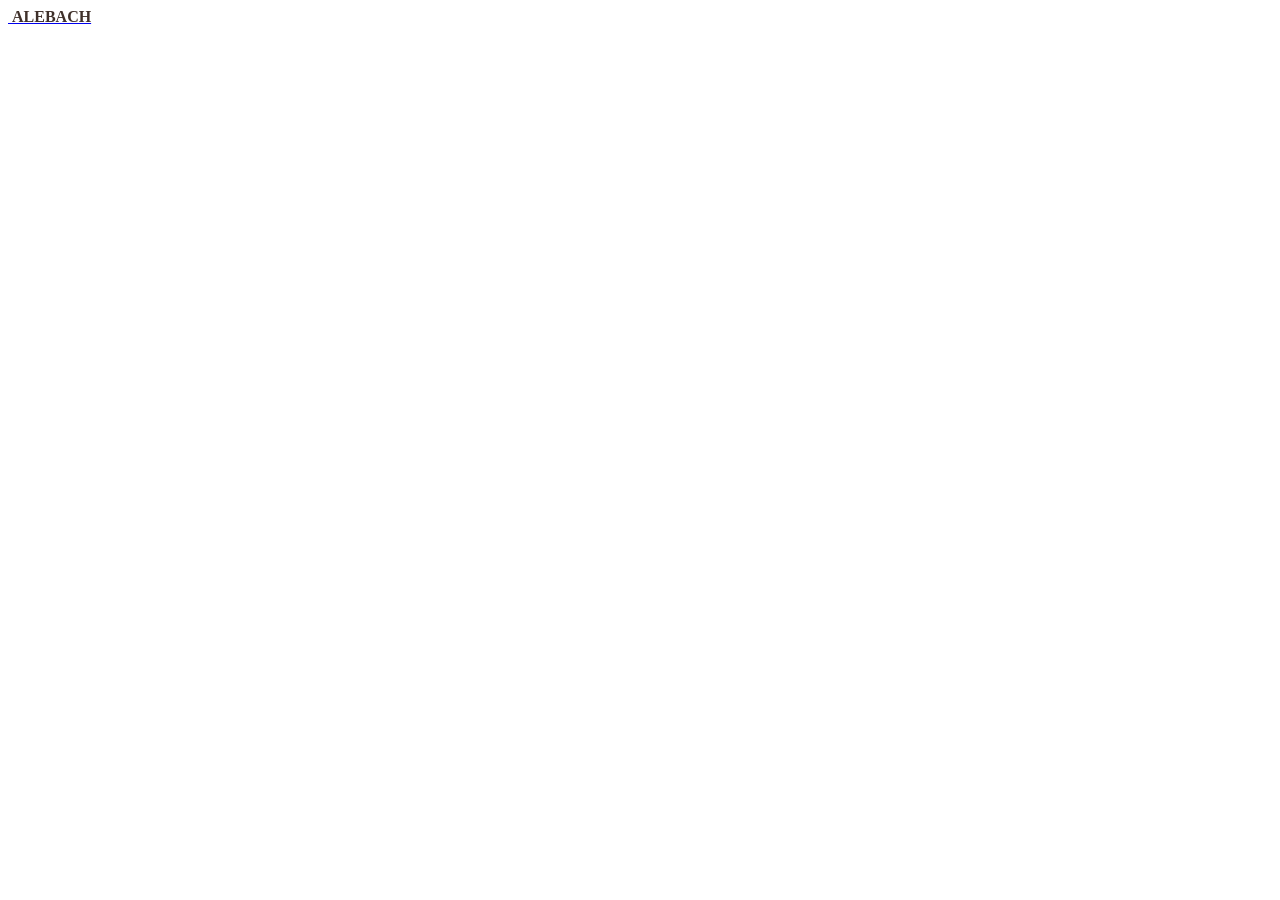
==== carrito-compras-alejandrorivera/index.html @ 8d94823e "Creación de carrito de Compras En esta primera sesión se escribió el head del html y se declararon l" ====
<!DOCTYPE html>
<html lang="es-MX">
    <head> <!--AQUI VIENEN LOS METADATOS Y LA CONEXIÓN AL style.css-->
  <meta charset="UTF-8">
  <meta name="viewport" content="width=device-width, initial-scale=1.0">
  <meta name="author" content="Alejandro Rivera">
  <meta name="description" content="Es un diseño de un carrio de compras 
  para una tienda en linea de tennis de distintas marcas.">
  <meta name="keywords" content="tienda en linea, tenis, nike, adidas, puma, converse, vans, jordan">
  <!--Es el título de la página web-->
  <title>Tienda de Tenis -ALEBACH</title>
  <!--Enlaza con la hoja de estilo-->
  <link rel="stylesheet" href="css/style.css">
  <script src="https://cdn.tailwindcss.com/3.4.17"></script>
  <script src="https://cdn.jsdelivr.net/npm/lucide@0.577.0/dist/umd/lucide.min.js"></script>
  <link href="https://fonts.googleapis.com/css2?family=DM+Sans:wght@400;500;600;700&amp;family=Fraunces:opsz,wght@9..144,600;9..144,700&amp;display=swap" rel="stylesheet">
    </head>
<body class="body">
<header class="header">
  <div class="container header-inner">
    <a class="logo" href="#">

            <!-- Imagen utilizada como logo -->
            <img src=""/>
        </a>
        <a href="#" class="brand-name-link">
        <span data-template-id="brand-name" class="canva-text title-font text-lg font-bold" style="color: rgb(63, 48, 42); font-weight: 700; font-style: normal; font-size: 16px;">ALEBACH</span> </a>
    </div>



</header>


</body>
</html>
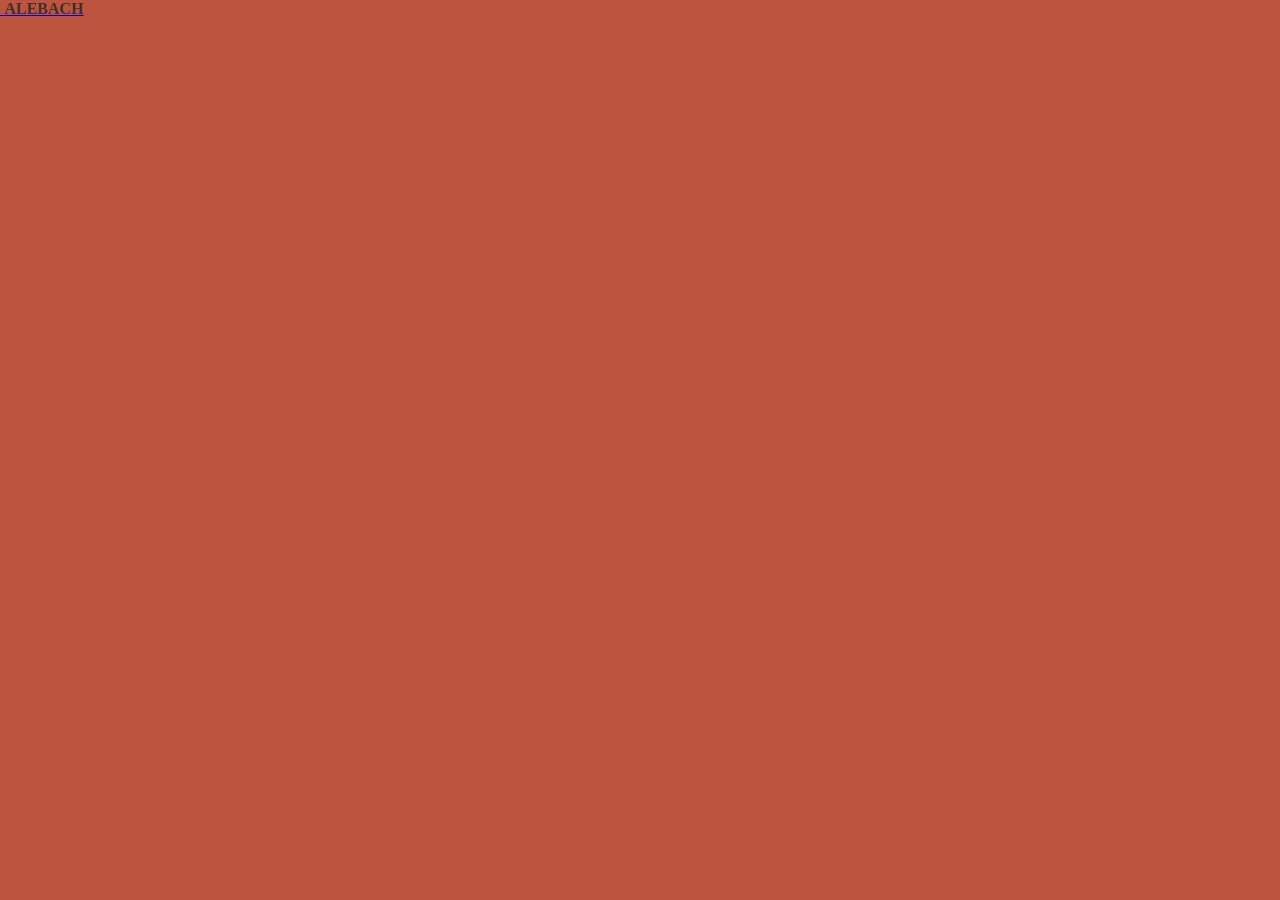
==== commit fc22b6dd: "update en el enlace del href styles" ====
--- a/carrito-compras-alejandrorivera/index.html
+++ b/carrito-compras-alejandrorivera/index.html
@@ -10,7 +10,7 @@
   <!--Es el título de la página web-->
   <title>Tienda de Tenis -ALEBACH</title>
   <!--Enlaza con la hoja de estilo-->
-  <link rel="stylesheet" href="css/style.css">
+  <link rel="stylesheet" href="css/styles.css">
   <script src="https://cdn.tailwindcss.com/3.4.17"></script>
   <script src="https://cdn.jsdelivr.net/npm/lucide@0.577.0/dist/umd/lucide.min.js"></script>
   <link href="https://fonts.googleapis.com/css2?family=DM+Sans:wght@400;500;600;700&amp;family=Fraunces:opsz,wght@9..144,600;9..144,700&amp;display=swap" rel="stylesheet">
@@ -33,4 +33,4 @@
 
 
 </body>
-</html>+</html>
--- a/carrito-compras-alejandrorivera/css/styles.css
+++ b/carrito-compras-alejandrorivera/css/styles.css
@@ -0,0 +1,31 @@
+:root {
+     --cream: #fff9ef;
+      --paper: #fffdf8;
+      --ink: #3f302a;
+      --muted: #78675e;
+      --coral: #bd543f;
+      --coral-dark: #8f382b;
+      --butter: #f5d66f;
+      --sage: #789474;
+      --sage-dark: #3f5d48;
+      --line: #eadfd2;
+}
+
+*{ box-sizing: border-box; }
+    html { scroll-behavior: smooth; }
+body {
+      margin: 0;
+      width: 100%;
+      font-family: "DM Sans", sans-serif;
+      color: var(--ink);
+      overflow-x: hidden;
+      background-color: var(--coral);
+    }
+
+.title-font { font-family: "Fraunces", serif; }
+    .paper-texture {
+      background-image:
+        radial-gradient(circle at 12% 18%, rgba(245,214,111,.23) 0 1px, transparent 1.5px),
+        radial-gradient(circle at 88% 32%, rgba(120,148,116,.12) 0 1px, transparent 1.5px);
+      background-size: 18px 18px, 23px 23px;
+    }
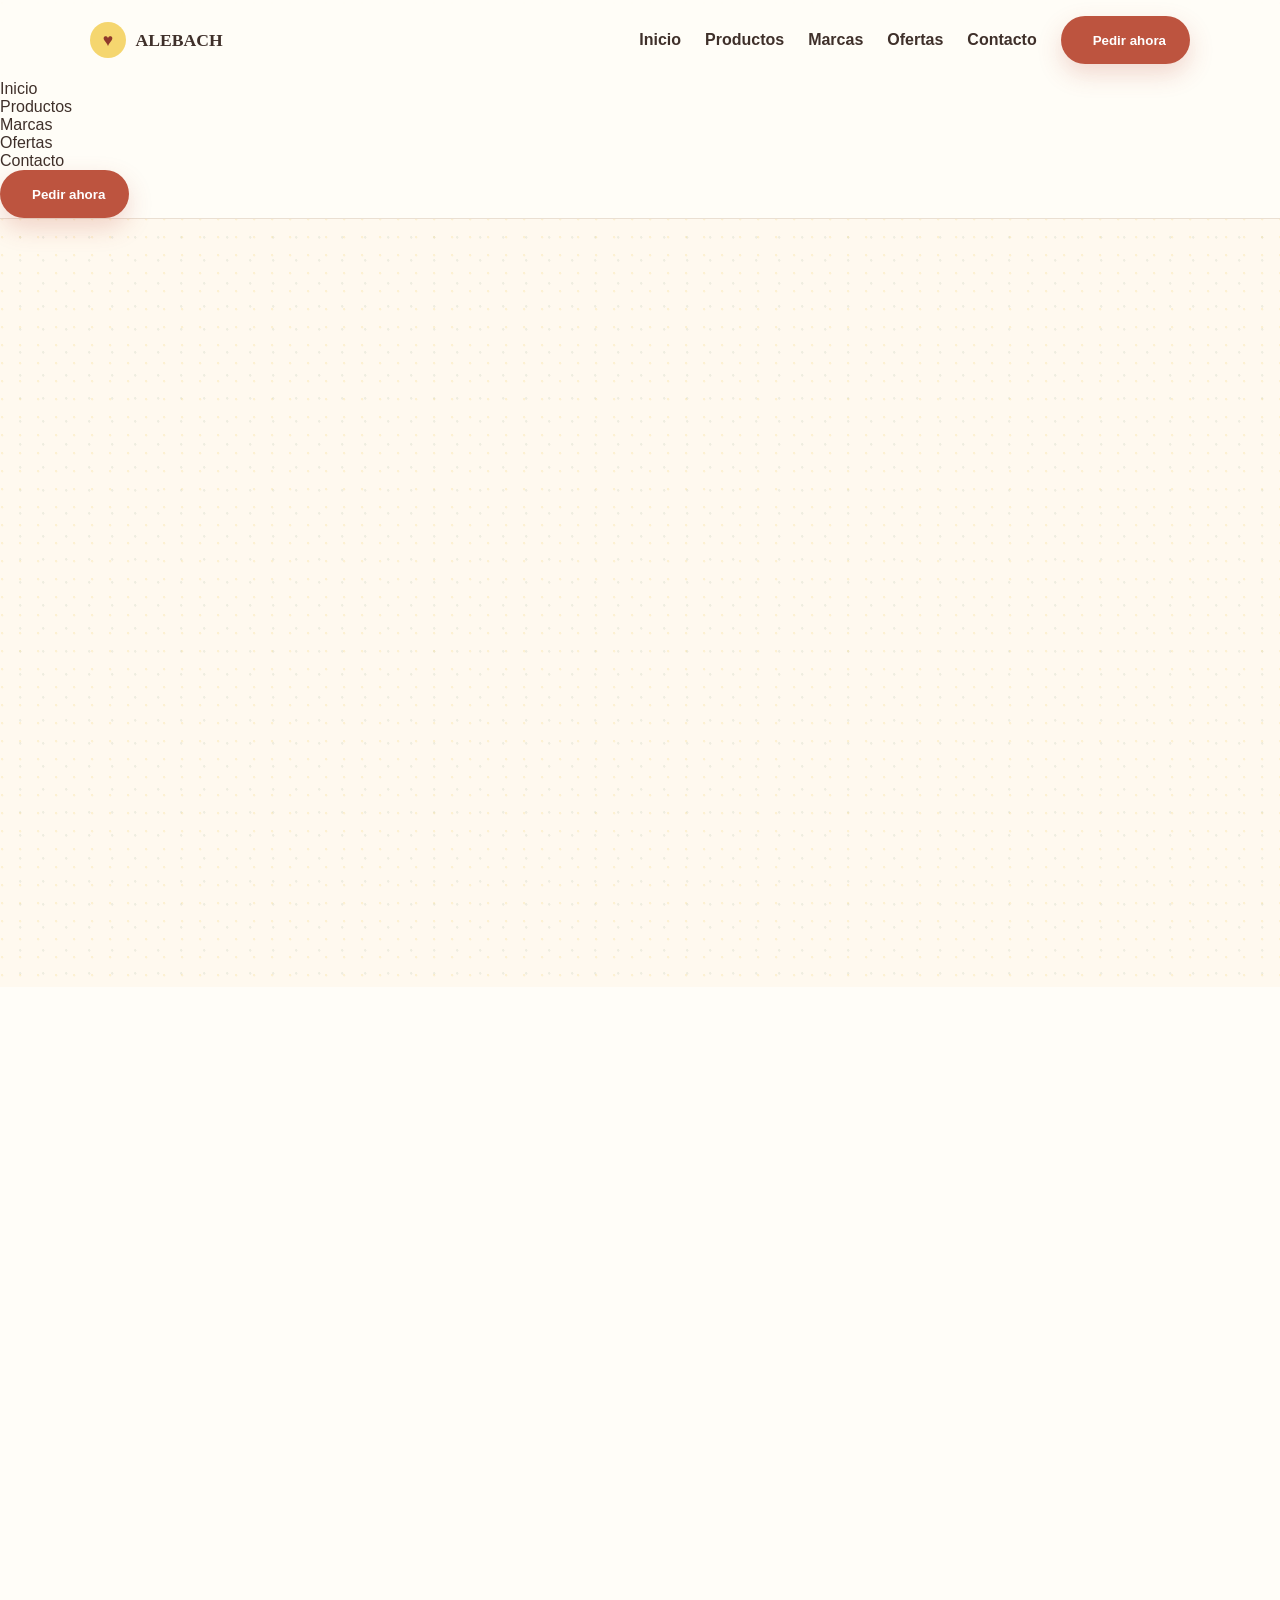
==== commit 7fbfcda1: "Actualización carrito Creamos el hero, los productos. Editamos el css y el js.  Queda pendiente que" ====
--- a/carrito-compras-alejandrorivera/index.html
+++ b/carrito-compras-alejandrorivera/index.html
@@ -15,22 +15,146 @@
   <script src="https://cdn.jsdelivr.net/npm/lucide@0.577.0/dist/umd/lucide.min.js"></script>
   <link href="https://fonts.googleapis.com/css2?family=DM+Sans:wght@400;500;600;700&amp;family=Fraunces:opsz,wght@9..144,600;9..144,700&amp;display=swap" rel="stylesheet">
     </head>
-<body class="body">
-<header class="header">
+<body class="paper-texture">
+
+<!-- Header -->
+<header class="site-header">
   <div class="container header-inner">
-    <a class="logo" href="#">
+     <a href="#inicio" class="logo">
+        <span class="logo-icon">♥</span>
+        ALEBACH
+      </a>
 
-            <!-- Imagen utilizada como logo -->
-            <img src=""/>
-        </a>
-        <a href="#" class="brand-name-link">
-        <span data-template-id="brand-name" class="canva-text title-font text-lg font-bold" style="color: rgb(63, 48, 42); font-weight: 700; font-style: normal; font-size: 16px;">ALEBACH</span> </a>
+      <nav class="main-nav">
+        <ul>
+          <li><a href="#inicio">Inicio</a></li>
+          <li><a href="#productos">Productos</a></li>
+          <li><a href="#beneficios">Marcas</a></li>
+          <li><a href="#oferta">Ofertas</a></li>
+          <li><a href="#contacto">Contacto</a></li>
+        </ul>
+        <button type="button" class="btn primary" onclick="openWhatsApp('Hola, quiero hacer un pedido en Dulce Detalle.')">
+          <i data-lucide="message-circle"></i> Pedir ahora
+        </button>
+      </nav>
+      <button id="menu-toggle" class="menu-toggle" aria-label="Abrir menú" aria-expanded="false" aria-controls="mobile-menu">☰</button>
     </div>
 
-
-
+    <nav id="mobile-menu" class="mobile-nav"></nav>
+     <ul>
+          <li><a href="#inicio">Inicio</a></li>
+          <li><a href="#productos">Productos</a></li>
+          <li><a href="#beneficios">Marcas</a></li>
+          <li><a href="#oferta">Ofertas</a></li>
+          <li><a href="#contacto">Contacto</a></li>
+        </ul>
+        <button type="button" class="btn primary" onclick="openWhatsApp('Hola, quiero hacer un pedido en Dulce Detalle.')">
+        <i data-lucide="message-circle"></i> Pedir ahora
+      </button>
+    </nav>
 </header>
 
+<main>
+  <!-- ================= HERO ================= -->
+    <section id="inicio" class="hero">
+      <div class="container hero-inner">
+        <div class="hero-text reveal">
+          <p class="eyebrow">Tus marcas favoritas</p>
+          <h1>Tu negocio merece estar en Internet</h1>
+          <p class="lead">Promociona tus productos, recibe pedidos y haz que tus clientes te encuentren desde cualquier lugar.</p>
+          <div class="hero-actions">
+            <a href="#productos" class="btn primary">Ver productos</a>
+            <button type="button" class="btn outline" onclick="openWhatsApp('Hola, vi su página y me gustaría conocer sus regalos personalizados.')">Comprar por WhatsApp</button>
+          </div>
+          <p class="trust"><i data-lucide="heart"></i> Más de 200 detalles entregados</p>
+        </div>
+        <div class="hero-image reveal">
+          <img src="img/hero-image.jpg" alt="hero-image">
+          <span class="tag tag-love">La mejor calidad</span>
+          <span class="tag tag-custom">Pedidos personalizados</span>
+        </div>
+      </div>
+    </section>
 
+    <!-- ================= PRODUCTOS ================= -->
+    <section id="productos" class="products">
+      <div class="container">
+        <div class="section-heading reveal">
+          <p class="eyebrow">Los pares de tus sueños</p>
+          <h2>Conoce nuestros productos</h2>
+          <p class="lead">Elige los pares que más te agraden.</p>
+        </div>
+
+        <div class="product-grid">
+          <article class="product-card reveal">
+            <img src="https://images.pexels.com/photos/14275701/pexels-photo-14275701.jpeg?auto=compress&cs=tinysrgb&w=800" alt="Caja de regalo rosa con listón y chocolates gourmet.">
+            <div class="product-body">
+              <span class="tag">Favorito</span>
+              <h3>Caja Abrazo</h3>
+              <p class="price">$349 MXN</p>
+              <p class="description">Los más preferidos por nuestros clientes.</p>
+              <button type="button" class="btn card" onclick="openModal('modal-caja')">Ver producto</button>
+            </div>
+          </article>
+
+          <article class="product-card reveal">
+            <img src="https://images.pexels.com/photos/20179858/pexels-photo-20179858.jpeg?auto=compress&cs=tinysrgb&w=800" alt="Velas artesanales en frascos de vidrio ámbar.">
+            <div class="product-body">
+              <span class="tag">Tendencia</span>
+              <h3>Vela Momento</h3>
+              <p class="price">$189 MXN</p>
+              <p class="description">El par que ha estado en tendencia este ultimo mes.</p>
+              <button type="button" class="btn card" onclick="openModal('modal-vela')">Ver producto</button>
+            </div>
+          </article>
+
+          <article class="product-card reveal">
+            <img src="https://images.pexels.com/photos/7365132/pexels-photo-7365132.jpeg?auto=compress&cs=tinysrgb&w=800" alt="Taza floral personalizada para regalo.">
+            <div class="product-body">
+              <span class="tag">Nuestro preferido</span>
+              <h3>Taza Personalizada</h3>
+              <p class="price">$229 MXN</p>
+              <p class="description">El par que desde nuestra perspectiva es el más top.</p>
+              <button type="button" class="btn card" onclick="openModal('modal-taza')">Ver producto</button>
+            </div>
+          </article>
+
+          <article class="product-card reveal">
+            <img src="https://images.pexels.com/photos/2337804/pexels-photo-2337804.jpeg?auto=compress&cs=tinysrgb&w=800" alt="Suculentas decorativas envueltas para regalo.">
+            <div class="product-body">
+              <span class="tag">Vida verde</span>
+              <h3>Mini Jardín</h3>
+              <p class="price">$279 MXN</p>
+              <p class="description">Suculenta, maceta decorada y un detalle verde que dura.</p>
+              <button type="button" class="btn card" onclick="openModal('modal-jardin')">Ver producto</button>
+            </div>
+          </article>
+
+          <article class="product-card reveal">
+            <img src="https://images.pexels.com/photos/7487417/pexels-photo-7487417.jpeg?auto=compress&cs=tinysrgb&w=800" alt="Regalos y postres coloridos para celebración de cumpleaños.">
+            <div class="product-body">
+              <span class="tag">Para celebrar</span>
+              <h3>Kit Cumpleaños</h3>
+              <p class="price">$429 MXN</p>
+              <p class="description">Todo listo para celebrar con dulzura, color y personalidad.</p>
+              <button type="button" class="btn card" onclick="openModal('modal-kit')">Ver producto</button>
+            </div>
+          </article>
+
+          <article class="product-card reveal">
+            <img src="https://images.pexels.com/photos/32589610/pexels-photo-32589610.jpeg?auto=compress&cs=tinysrgb&w=800" alt="Tarjetas elegantes decoradas con flores secas y lavanda.">
+            <div class="product-body">
+              <span class="tag">Pequeño gran detalle</span>
+              <h3>Tarjeta con Flores</h3>
+              <p class="price">$159 MXN</p>
+              <p class="description">Un mensaje especial acompañado de flores secas y mucho encanto.</p>
+              <button type="button" class="btn card" onclick="openModal('modal-tarjeta')">Ver producto</button>
+            </div>
+          </article>
+        </div>
+      </div>
+    </section>
+</main>
+<script src="js/script.js"></script>
 </body>
-</html>
+</html>
--- a/carrito-compras-alejandrorivera/css/styles.css
+++ b/carrito-compras-alejandrorivera/css/styles.css
@@ -11,21 +11,565 @@
       --line: #eadfd2;
 }
 
-*{ box-sizing: border-box; }
-    html { scroll-behavior: smooth; }
+
+/* ---------- Reset y base ---------- */
+* { box-sizing: border-box; }
+html { scroll-behavior: smooth; }
 body {
-      margin: 0;
-      width: 100%;
-      font-family: "DM Sans", sans-serif;
-      color: var(--ink);
-      overflow-x: hidden;
-      background-color: var(--coral);
-    }
-
-.title-font { font-family: "Fraunces", serif; }
-    .paper-texture {
-      background-image:
-        radial-gradient(circle at 12% 18%, rgba(245,214,111,.23) 0 1px, transparent 1.5px),
-        radial-gradient(circle at 88% 32%, rgba(120,148,116,.12) 0 1px, transparent 1.5px);
-      background-size: 18px 18px, 23px 23px;
-    }
+ margin: 0;
+ font-family: "DM Sans", sans-serif;
+ color: var(--ink);
+ background: var(--cream);
+ overflow-x: hidden;
+}
+h1, h2, h3 { font-family: "Fraunces", serif; color: var(--ink); margin: 0; }
+p { margin: 0; }
+ul { list-style: none; margin: 0; padding: 0; }
+a { text-decoration: none; color: inherit; }
+img { max-width: 100%; display: block; }
+
+
+.container { width: min(1100px, calc(100% - 2rem)); margin: 0 auto; }
+
+
+.paper-texture {
+ background-image:
+   radial-gradient(circle at 12% 18%, rgba(245,214,111,.23) 0 1px, transparent 1.5px),
+   radial-gradient(circle at 88% 32%, rgba(120,148,116,.12) 0 1px, transparent 1.5px);
+ background-size: 18px 18px, 23px 23px;
+}
+
+
+.eyebrow {
+ font-size: .85rem;
+ font-weight: 700;
+ text-transform: uppercase;
+ letter-spacing: .12em;
+ color: var(--coral-dark);
+ margin-bottom: .5rem;
+}
+.lead { font-size: 1.1rem; color: var(--muted); line-height: 1.6; }
+
+
+.tag {
+ display: inline-block;
+ padding: .4rem .9rem;
+ border-radius: 999px;
+ font-size: .8rem;
+ font-weight: 700;
+ background: #fdf0d5;
+ color: var(--coral-dark);
+}
+.tag-light { background: rgba(255,255,255,.2); color: #fff; }
+
+
+/* ---------- Botones ---------- */
+.btn {
+ display: inline-flex;
+ align-items: center;
+ justify-content: center;
+ gap: .5rem;
+ min-height: 48px;
+ padding: 0 1.5rem;
+ border: none;
+ border-radius: 999px;
+ font-family: inherit;
+ font-weight: 700;
+ cursor: pointer;
+ transition: transform .2s ease, box-shadow .2s ease, background .2s ease;
+}
+.btn.primary { background: var(--coral); color: #fff; box-shadow: 0 10px 24px rgba(189,84,63,.22); }
+.btn.primary:hover { background: var(--coral-dark); transform: translateY(-2px); }
+
+
+.btn.outline { background: #fff; color: var(--coral-dark); border: 1px solid #e5b5a9; }
+.btn.outline:hover { background: #fff1ec; transform: translateY(-2px); }
+
+
+.btn.card { border: 1px solid #e9b8ac; background: #fff7f3; color: var(--coral-dark); width: 100%; margin-top: 1rem; }
+.btn.card:hover { background: var(--coral); color: #fff; }
+
+
+.btn.butter { background: var(--butter); color: #563716; }
+.btn.butter:hover { background: #ffe597; }
+
+
+.btn.whatsapp { background: var(--sage-dark); color: #fff; }
+
+
+button:focus-visible, a:focus-visible { outline: 3px solid #1e6b72; outline-offset: 3px; }
+
+
+
+
+/* ---------- Encabezado ---------- */
+.site-header {
+ position: sticky;
+ top: 0;
+ z-index: 50;
+ background: rgba(255,253,248,.92);
+ backdrop-filter: blur(14px);
+ border-bottom: 1px solid var(--line);
+}
+.header-inner {
+ display: flex;
+ align-items: center;
+ justify-content: space-between;
+ gap: 1rem;
+ min-height: 80px;
+}
+.logo {
+ display: flex;
+ align-items: center;
+ gap: .6rem;
+ font-family: "Fraunces", serif;
+ font-weight: 700;
+ font-size: 1.1rem;
+ color: var(--ink);
+}
+.logo-icon {
+ display: grid;
+ place-items: center;
+ width: 36px;
+ height: 36px;
+ border-radius: 50%;
+ background: var(--butter);
+ color: var(--coral-dark);
+}
+
+
+.main-nav { display: none; align-items: center; gap: 1.5rem; }
+.main-nav ul { display: flex; gap: 1.5rem; }
+.main-nav a { font-weight: 600; transition: color .2s ease; }
+.main-nav a:hover { color: var(--coral); }
+
+
+.menu-toggle {
+ display: grid;
+ place-items: center;
+ width: 44px;
+ height: 44px;
+ border-radius: 50%;
+ border: 1px solid var(--line);
+ background: #fff;
+ color: var(--coral-dark);
+ font-size: 1.2rem;
+ cursor: pointer;
+}
+
+
+.mobile-nav {
+ max-height: 0;
+ overflow: hidden;
+ border-top: 1px solid var(--line);
+ background: var(--paper);
+ transition: max-height .28s ease;
+}
+.mobile-nav.open { max-height: 360px; }
+.mobile-nav ul { display: flex; flex-direction: column; gap: .3rem; padding: 1rem 1.25rem; }
+.mobile-nav li a { display: block; padding: .7rem .5rem; border-radius: .6rem; font-weight: 600; }
+.mobile-nav .btn { margin: .5rem 1.25rem 1.25rem; }
+
+
+@media (min-width: 768px) {
+ .main-nav { display: flex; }
+ .menu-toggle, .mobile-nav { display: none; }
+}
+
+
+
+
+/* ---------- Hero ---------- */
+.hero { padding: 3rem 0; overflow: hidden; }
+.hero-inner {
+ display: grid;
+ gap: 2.5rem;
+ align-items: center;
+}
+.hero-text h1 {
+ font-size: clamp(2rem, 5vw, 3.5rem);
+ line-height: 1.1;
+ max-width: 600px;
+}
+.hero-text .lead { margin-top: 1.2rem; max-width: 600px; }
+.hero-actions { display: flex; flex-wrap: wrap; gap: 1rem; margin-top: 1.8rem; }
+.trust {
+ display: flex;
+ align-items: center;
+ gap: .6rem;
+ margin-top: 2rem;
+ font-weight: 600;
+ color: var(--ink);
+}
+.trust i {
+ display: grid;
+ place-items: center;
+ width: 40px;
+ height: 40px;
+ border-radius: 50%;
+ background: #dce8d9;
+ color: var(--sage-dark);
+}
+
+
+.hero-image { position: relative; }
+.hero-image img {
+ width: 100%;
+ min-height: 320px;
+ object-fit: cover;
+ border-radius: 34px 34px 110px 34px;
+ box-shadow: 0 24px 48px rgba(91,59,43,.17);
+}
+.hero-image .tag { position: absolute; box-shadow: 0 10px 22px rgba(63,48,42,.15); background: var(--paper); }
+.hero-image .tag-love { bottom: 1.2rem; left: 1rem; }
+.hero-image .tag-custom { top: 1.2rem; right: 1rem; background: var(--butter); color: #56401e; }
+
+
+@media (min-width: 900px) {
+ .hero-inner { grid-template-columns: 1fr 1fr; }
+}
+
+
+
+
+/* ---------- Secciones generales ---------- */
+section { padding: 4rem 0; }
+.section-heading { text-align: left; max-width: 600px; margin-bottom: 2rem; }
+.section-heading h2 { font-size: clamp(1.8rem, 4vw, 2.5rem); margin-top: .3rem; }
+
+
+
+
+/* ---------- Productos ---------- */
+.products { background: var(--paper); }
+.product-grid {
+ display: grid;
+ gap: 1.5rem;
+ grid-template-columns: repeat(auto-fit, minmax(260px, 1fr));
+}
+.product-card {
+ background: #fff;
+ border: 1px solid var(--line);
+ border-radius: 24px;
+ overflow: hidden;
+ box-shadow: 0 8px 20px rgba(82,56,43,.06);
+ transition: transform .25s ease, box-shadow .25s ease;
+}
+.product-card:hover { transform: translateY(-6px); box-shadow: 0 18px 34px rgba(82,56,43,.13); }
+.product-card img { width: 100%; aspect-ratio: 1.18 / 1; object-fit: cover; }
+.product-body { padding: 1.25rem; }
+.product-body h3 { font-size: 1.2rem; margin-top: .7rem; }
+.product-body .price { color: var(--coral-dark); font-weight: 700; margin-top: .2rem; }
+.product-body .description { color: var(--muted); margin-top: .7rem; min-height: 52px; }
+
+
+
+
+/* ---------- Beneficios ---------- */
+.benefits-grid {
+ display: grid;
+ gap: 1rem;
+ grid-template-columns: repeat(auto-fit, minmax(220px, 1fr));
+}
+.benefit-card {
+ background: rgba(255,255,255,.75);
+ border: 1px solid var(--line);
+ border-radius: 20px;
+ padding: 1.25rem;
+}
+.benefit-icon {
+ display: grid;
+ place-items: center;
+ width: 48px;
+ height: 48px;
+ border-radius: 15px;
+ background: #fdf0d5;
+ color: var(--coral-dark);
+ margin-bottom: 1rem;
+}
+.benefit-card h3 { font-size: 1.1rem; margin-bottom: .4rem; }
+.benefit-card p { color: var(--muted); }
+
+
+
+
+/* ---------- Oferta ---------- */
+.offer-panel {
+ position: relative;
+ overflow: hidden;
+ background: var(--coral);
+ color: #fff;
+ border-radius: 32px;
+ padding: 2.5rem 1.5rem;
+ box-shadow: 0 18px 34px rgba(143,56,43,.22);
+}
+.offer-panel::before, .offer-panel::after {
+ content: "";
+ position: absolute;
+ width: 150px;
+ height: 150px;
+ border-radius: 50%;
+ background: rgba(245,214,111,.22);
+}
+.offer-panel::before { right: -54px; top: -60px; }
+.offer-panel::after { left: -68px; bottom: -80px; background: rgba(255,255,255,.12); }
+.offer-panel > * { position: relative; z-index: 1; }
+.offer-panel h2 { color: #fff; font-size: clamp(1.6rem, 4vw, 2.2rem); margin-top: 1rem; max-width: 600px; }
+.offer-panel > p { margin-top: 1rem; max-width: 550px; color: rgba(255,255,255,.9); font-size: 1.1rem; }
+.offer-panel .btn { margin-top: 1.8rem; min-width: 205px; }
+
+
+.offer-reveal {
+ margin-top: 1.3rem;
+ background: #fff;
+ color: var(--ink);
+ border-radius: 16px;
+ padding: 1rem;
+ box-shadow: 0 10px 20px rgba(0,0,0,.1);
+}
+.offer-reveal.hidden { display: none; }
+.offer-reveal-title { font-weight: 700; }
+.offer-code-row { display: flex; flex-wrap: wrap; gap: .75rem; margin-top: .75rem; }
+.offer-code {
+ border: 1px dashed var(--coral);
+ background: #fff7f3;
+ color: var(--coral-dark);
+ border-radius: 12px;
+ padding: .75rem 1rem;
+ font-weight: 700;
+ letter-spacing: .15em;
+ display: flex;
+ align-items: center;
+}
+.copy-feedback { margin-top: .5rem; font-size: .9rem; font-weight: 600; color: var(--sage-dark); }
+.copy-feedback.hidden { display: none; }
+
+
+
+
+/* ---------- Testimonios ---------- */
+.testimonials { background: var(--paper); }
+.section-heading-row { display: flex; justify-content: space-between; align-items: flex-end; gap: 1rem; }
+.testimonial-viewport { overflow: hidden; margin-top: 2rem; }
+.testimonial-track { display: flex; transition: transform .35s ease; }
+.testimonial-slide { min-width: 100%; }
+.testimonial-card {
+ background: #fff;
+ border: 1px solid var(--line);
+ border-radius: 24px;
+ min-height: 245px;
+ padding: 1.5rem;
+ box-shadow: 0 7px 18px rgba(82,56,43,.05);
+}
+.testimonial-header { display: flex; align-items: center; gap: .75rem; }
+.avatar { width: 46px; height: 46px; border-radius: 50%; object-fit: cover; }
+.name { font-weight: 700; }
+.occasion { font-size: .9rem; color: var(--muted); }
+.quote { margin-top: 1.5rem; font-size: 1.1rem; line-height: 1.6; color: #4e4038; }
+.stars { margin-top: 1.2rem; color: #c98634; }
+
+
+.carousel-controls { display: flex; align-items: center; justify-content: center; gap: 1rem; margin-top: 1.5rem; }
+.carousel-controls button[id] {
+ display: grid;
+ place-items: center;
+ width: 44px;
+ height: 44px;
+ border-radius: 50%;
+ border: 1px solid var(--line);
+ background: #fff;
+ cursor: pointer;
+}
+.dots { display: flex; gap: .5rem; }
+.dots button {
+ width: 12px;
+ height: 12px;
+ border-radius: 50%;
+ border: none;
+ background: #ddcfc4;
+ cursor: pointer;
+ padding: 0;
+}
+.dots button.active { background: var(--coral); }
+
+
+@media (min-width: 768px) {
+ .testimonial-track { transform: none !important; gap: 1rem; }
+ .testimonial-slide { min-width: 0; flex: 1; }
+ .carousel-controls { display: none; }
+}
+
+
+
+
+/* ---------- Contacto ---------- */
+.contact-panel {
+ display: grid;
+ gap: 2rem;
+ background: #f8f0df;
+ border: 1px solid var(--line);
+ border-radius: 30px;
+ padding: 1.5rem;
+}
+.contact-text .btn { margin-top: 1.8rem; width: 100%; }
+.contact-info {
+ background: #fff;
+ border-radius: 24px;
+ padding: 1.5rem;
+ box-shadow: 0 4px 14px rgba(0,0,0,.04);
+}
+.contact-info ul { display: flex; flex-direction: column; gap: 1.2rem; }
+.contact-info li { display: flex; align-items: center; gap: .75rem; }
+.contact-info i {
+ display: grid;
+ place-items: center;
+ width: 40px;
+ height: 40px;
+ border-radius: 50%;
+ background: #fdf0d5;
+ color: var(--coral-dark);
+ flex-shrink: 0;
+}
+.contact-info a { font-weight: 700; color: var(--coral-dark); text-decoration: underline; text-decoration-color: #cfa092; }
+
+
+@media (min-width: 900px) {
+ .contact-panel { grid-template-columns: 1.1fr .9fr; padding: 2.5rem; }
+ .contact-text .btn { width: auto; }
+}
+
+
+
+
+/* ---------- CTA final ---------- */
+.cta-box {
+ background: var(--sage-dark);
+ color: #fff;
+ border-radius: 32px;
+ padding: 3rem 1.5rem;
+ text-align: center;
+}
+.cta-box .eyebrow { color: var(--butter); }
+.cta-box h2 { color: #fff; font-size: clamp(1.7rem, 4vw, 2.4rem); max-width: 640px; margin: .5rem auto 0; }
+.cta-box p { margin: 1rem auto 0; max-width: 600px; color: rgba(255,255,255,.85); font-size: 1.1rem; }
+.cta-box .btn { margin-top: 1.8rem; }
+
+
+
+
+/* ---------- Footer ---------- */
+.site-footer { border-top: 1px solid var(--line); background: var(--paper); padding: 2rem 0; }
+.footer-inner {
+ display: flex;
+ flex-direction: column;
+ gap: 1rem;
+ text-align: center;
+}
+.footer-inner .brand { font-family: "Fraunces", serif; font-weight: 700; }
+.footer-inner .love { color: var(--muted); }
+.footer-links { display: flex; justify-content: center; gap: 1rem; font-weight: 600; }
+
+
+@media (min-width: 640px) {
+ .footer-inner { flex-direction: row; justify-content: space-between; text-align: left; }
+}
+
+
+
+
+/* ---------- Botón flotante de WhatsApp ---------- */
+.whatsapp-float {
+ position: fixed;
+ right: 18px;
+ bottom: 18px;
+ z-index: 40;
+ width: 56px;
+ height: 56px;
+ border-radius: 50%;
+ display: grid;
+ place-items: center;
+ background: var(--sage-dark);
+ color: #fff;
+ border: none;
+ cursor: pointer;
+ box-shadow: 0 12px 25px rgba(31,91,68,.3);
+ transition: opacity .25s ease, transform .25s ease;
+}
+.whatsapp-float:hover { transform: translateY(-3px) scale(1.03); }
+.whatsapp-float.hidden-float { opacity: 0; pointer-events: none; transform: translateY(18px); }
+
+
+
+
+/* ---------- Modales de producto ---------- */
+.modal {
+ position: fixed;
+ inset: 0;
+ z-index: 80;
+ display: none;
+ align-items: flex-end;
+ justify-content: center;
+ padding: 1rem;
+ background: rgba(56,38,31,.58);
+}
+.modal.is-open { display: flex; }
+.modal-panel {
+ width: min(100%, 580px);
+ max-height: 92vh;
+ overflow-y: auto;
+ background: var(--paper);
+ border-radius: 28px 28px 18px 18px;
+ animation: modalIn .25s ease;
+}
+@keyframes modalIn { from { transform: translateY(22px); opacity: .5; } to { transform: translateY(0); opacity: 1; } }
+.modal-image { position: relative; }
+.modal-image img { width: 100%; height: 240px; object-fit: cover; }
+.modal-close {
+ position: absolute;
+ right: 1rem;
+ top: 1rem;
+ width: 44px;
+ height: 44px;
+ border-radius: 50%;
+ border: none;
+ background: #fff;
+ color: var(--coral-dark);
+ display: grid;
+ place-items: center;
+ cursor: pointer;
+ box-shadow: 0 6px 14px rgba(0,0,0,.15);
+}
+.modal-body { padding: 1.5rem; }
+.modal-body h2 { font-size: 1.7rem; }
+.modal-body .price { color: var(--coral-dark); font-weight: 700; margin-top: .3rem; }
+.modal-body p { color: var(--muted); margin-top: 1rem; line-height: 1.6; }
+.modal-body h3 { font-size: 1rem; margin-top: 1.3rem; }
+.modal-body ul { margin-top: .5rem; padding-left: 1.2rem; list-style: disc; color: var(--muted); }
+.modal-body li { margin-bottom: .3rem; }
+.modal-body .btn { margin-top: 1.5rem; width: 100%; }
+
+
+@media (min-width: 768px) {
+ .modal { align-items: center; }
+ .modal-panel { border-radius: 28px; }
+ .modal-image img { height: 260px; }
+}
+
+
+
+
+/* ---------- Animación de aparición al hacer scroll ---------- */
+.reveal { opacity: 0; transform: translateY(20px); transition: opacity .55s ease, transform .55s ease; }
+.reveal.visible { opacity: 1; transform: none; }
+
+
+@media (prefers-reduced-motion: reduce) {
+ html { scroll-behavior: auto; }
+ *, *::before, *::after {
+   animation-duration: .01ms !important;
+   animation-iteration-count: 1 !important;
+   transition-duration: .01ms !important;
+ }
+ .reveal { opacity: 1; transform: none; }
+}
+
